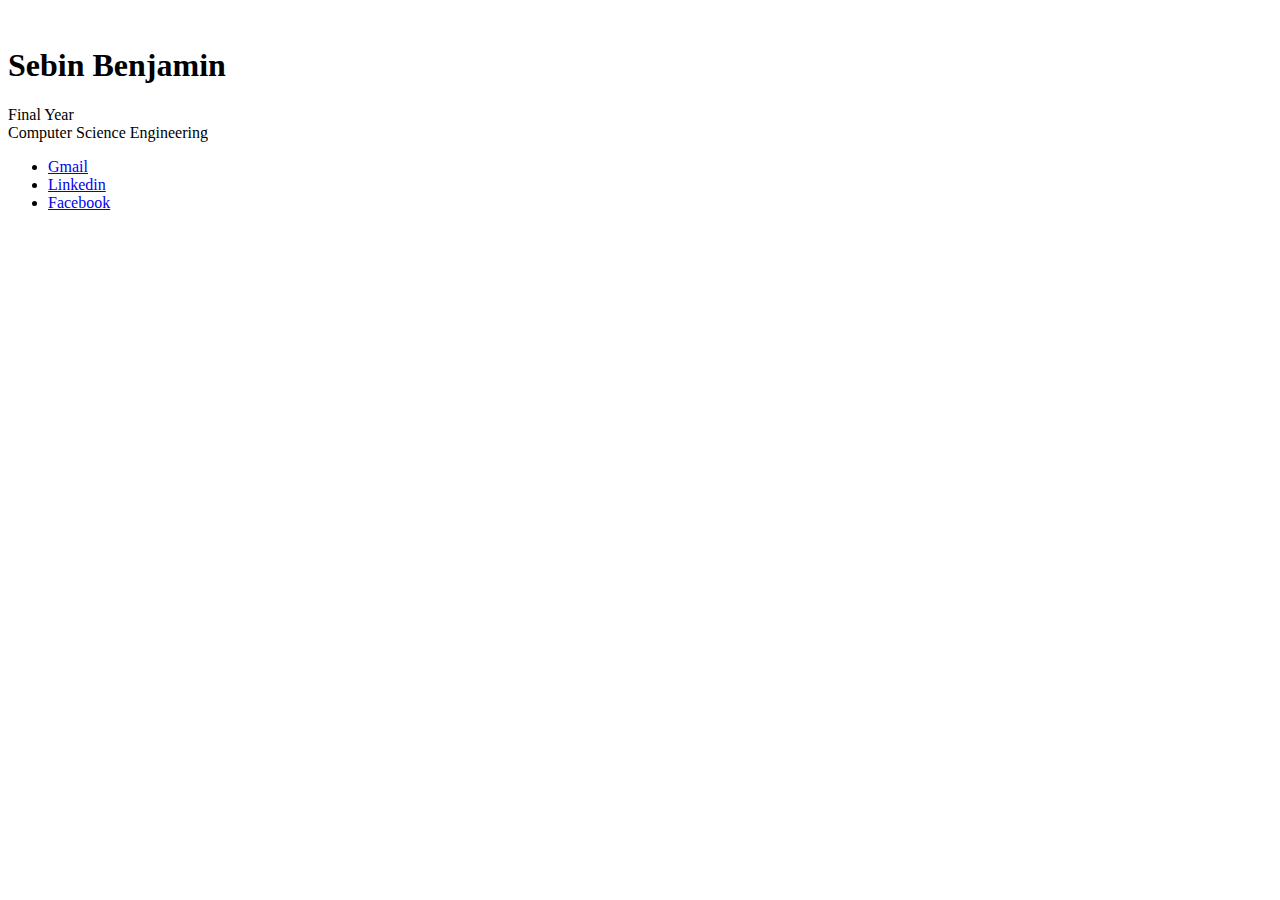
==== index.html @ 05dcacda "Update index.html" ====
<!DOCTYPE HTML>
<!--
	Sebin Benjamin
	For any help contact sebinbenjamin@gmail.com.
	------------------------------------------------
	Identity by HTML5 UP
	html5up.net | @n33co
	Free for personal and commercial use under the CCA 3.0 license (html5up.net/license)
	http://creativecommons.org/licenses/by/3.0/
-->
<html>
	<head>
		<title>Sebin Benjamin</title>
		<meta charset="utf-8" />
		<meta name="viewport" content="width=device-width, initial-scale=1" />
		<!--[if lte IE 8]><script src="assets/js/html5shiv.js"></script><![endif]-->
		<link rel="stylesheet" href="assets/css/main.css" />
		<!--[if lte IE 9]><link rel="stylesheet" href="assets/css/ie9.css" /><![endif]-->
		<!--[if lte IE 8]><link rel="stylesheet" href="assets/css/ie8.css" /><![endif]-->
		<noscript><link rel="stylesheet" href="assets/css/noscript.css" /></noscript>
	</head>
	<body class="is-loading">

		<!-- Wrapper -->
			<div id="wrapper">

				<!-- Main -->
					<section id="main">
						<header>
							<span class="avatar"><img src="images/profile-linkedin.jpg" alt="" /></span>
							<h1>Sebin Benjamin</h1>
							<p>Final Year<br>Computer Science Engineering</p>
						</header>
						<footer>
							<ul class="icons">
								<li><a href="mailto:sebinbenjamin@gmail.com?Subject=Hi%20Sebin!" class="fa-envelope">Gmail</a></li>
								<li><a href="https://www.linkedin.com/in/sebinbenjamin" class="fa-linkedin-square">Linkedin</a></li>
								<li><a href="https://www.facebook.com/sebinbenjamin" class="fa-facebook">Facebook</a></li>
							</ul>
						</footer>
					</section>

			</div>

		<!-- Scripts -->
			<!--[if lte IE 8]><script src="assets/js/respond.min.js"></script><![endif]-->
			<script>
				if ('addEventListener' in window) {
					window.addEventListener('load', function() { document.body.className = document.body.className.replace(/\bis-loading\b/, ''); });
					document.body.className += (navigator.userAgent.match(/(MSIE|rv:11\.0)/) ? ' is-ie' : '');
				}
			</script>

	</body>
</html>
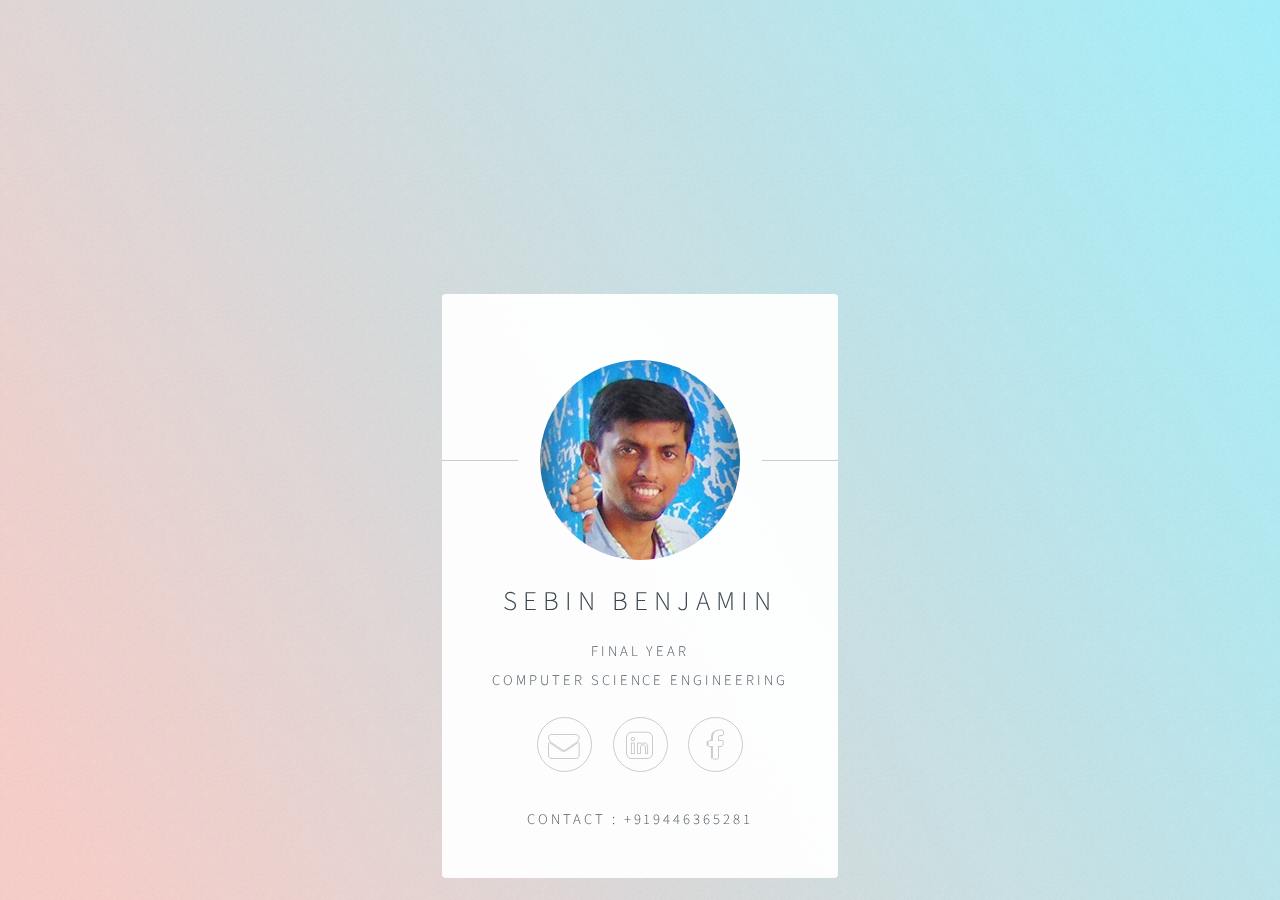
==== commit 6fc05442: "ph" ====
--- a/index.html
+++ b/index.html
@@ -38,7 +38,8 @@
 								<li><a href="https://www.facebook.com/sebinbenjamin" class="fa-facebook">Facebook</a></li>
 							</ul>
 						</footer>
-					</section>
+						<p style="display: inline;">Contact&nbsp:&nbsp+919446365281</p
++91					</section>
 
 			</div>
 
--- a/assets/css/main.css
+++ b/assets/css/main.css
@@ -0,0 +1,856 @@
+@charset "UTF-8";
+@import url(font-awesome.min.css);
+@import url("http://fonts.googleapis.com/css?family=Source+Sans+Pro:300");
+
+/*
+	Identity by HTML5 UP
+	html5up.net | @n33co
+	Free for personal and commercial use under the CCA 3.0 license (html5up.net/license)
+*/
+
+/* Reset */
+
+	html, body, div, span, applet, object, iframe, h1, h2, h3, h4, h5, h6, p, blockquote, pre, a, abbr, acronym, address, big, cite, code, del, dfn, em, img, ins, kbd, q, s, samp, small, strike, strong, sub, sup, tt, var, b, u, i, center, dl, dt, dd, ol, ul, li, fieldset, form, label, legend, table, caption, tbody, tfoot, thead, tr, th, td, article, aside, canvas, details, embed, figure, figcaption, footer, header, hgroup, menu, nav, output, ruby, section, summary, time, mark, audio, video {
+		margin: 0;
+		padding: 0;
+		border: 0;
+		font-size: 100%;
+		font: inherit;
+		vertical-align: baseline;
+	}
+
+	article, aside, details, figcaption, figure, footer, header, hgroup, menu, nav, section {
+		display: block;
+	}
+
+	body {
+		line-height: 1;
+	}
+
+	ol, ul {
+		list-style: none;
+	}
+
+	blockquote, q {
+		quotes: none;
+	}
+
+	blockquote:before, blockquote:after, q:before, q:after {
+		content: '';
+		content: none;
+	}
+
+	table {
+		border-collapse: collapse;
+		border-spacing: 0;
+	}
+
+	body {
+		-webkit-text-size-adjust: none;
+	}
+
+/* Box Model */
+
+	*, *:before, *:after {
+		-moz-box-sizing: border-box;
+		-webkit-box-sizing: border-box;
+		box-sizing: border-box;
+	}
+
+/* Basic */
+
+	@media screen and (max-width: 480px) {
+
+		html, body {
+			min-width: 320px;
+		}
+
+	}
+
+	body.is-loading *, body.is-loading *:before, body.is-loading *:after {
+		-moz-animation: none !important;
+		-webkit-animation: none !important;
+		-ms-animation: none !important;
+		animation: none !important;
+		-moz-transition: none !important;
+		-webkit-transition: none !important;
+		-ms-transition: none !important;
+		transition: none !important;
+	}
+
+	html {
+		height: 100%;
+	}
+
+	body {
+		height: 100%;
+		background-color: #ffffff;
+		background-image: url("images/overlay.png"), -moz-linear-gradient(60deg, rgba(255, 165, 150, 0.5) 5%, rgba(0, 228, 255, 0.35)), url("../../images/bg.jpg");
+		background-image: url("images/overlay.png"), -webkit-linear-gradient(60deg, rgba(255, 165, 150, 0.5) 5%, rgba(0, 228, 255, 0.35)), url("../../images/bg.jpg");
+		background-image: url("images/overlay.png"), -ms-linear-gradient(60deg, rgba(255, 165, 150, 0.5) 5%, rgba(0, 228, 255, 0.35)), url("../../images/bg.jpg");
+		background-image: url("images/overlay.png"), linear-gradient(60deg, rgba(255, 165, 150, 0.5) 5%, rgba(0, 228, 255, 0.35)), url("../../images/bg.jpg");
+		background-repeat: repeat,			no-repeat,			no-repeat;
+		background-size: 100px 100px, cover,				cover;
+		background-position: top left,		center center,		bottom center;
+		background-attachment: fixed,			fixed,				fixed;
+	}
+
+		body:after {
+			content: '';
+			display: block;
+			position: fixed;
+			top: 0;
+			left: 0;
+			width: 100%;
+			height: inherit;
+			opacity: 0;
+			z-index: 1;
+			background-color: #ffffff;
+			background-image: url("images/overlay.png"), -moz-linear-gradient(60deg, rgba(255, 165, 150, 0.5) 5%, rgba(0, 228, 255, 0.35));
+			background-image: url("images/overlay.png"), -webkit-linear-gradient(60deg, rgba(255, 165, 150, 0.5) 5%, rgba(0, 228, 255, 0.35));
+			background-image: url("images/overlay.png"), -ms-linear-gradient(60deg, rgba(255, 165, 150, 0.5) 5%, rgba(0, 228, 255, 0.35));
+			background-image: url("images/overlay.png"), linear-gradient(60deg, rgba(255, 165, 150, 0.5) 5%, rgba(0, 228, 255, 0.35));
+			background-repeat: repeat,			no-repeat;
+			background-size: 100px 100px, cover;
+			background-position: top left,		center center;
+			-moz-transition: opacity 1.75s ease-out;
+			-webkit-transition: opacity 1.75s ease-out;
+			-ms-transition: opacity 1.75s ease-out;
+			transition: opacity 1.75s ease-out;
+		}
+
+		body.is-loading:after {
+			opacity: 1;
+		}
+
+/* Type */
+
+	body, input, select, textarea {
+		color: #414f57;
+		font-family: "Source Sans Pro", Helvetica, sans-serif;
+		font-size: 14pt;
+		font-weight: 300;
+		line-height: 2;
+		letter-spacing: 0.2em;
+		text-transform: uppercase;
+	}
+
+		@media screen and (max-width: 1680px) {
+
+			body, input, select, textarea {
+				font-size: 11pt;
+			}
+
+		}
+
+		@media screen and (max-width: 480px) {
+
+			body, input, select, textarea {
+				font-size: 10pt;
+				line-height: 1.75;
+			}
+
+		}
+
+	a {
+		-moz-transition: color 0.2s ease, border-color 0.2s ease;
+		-webkit-transition: color 0.2s ease, border-color 0.2s ease;
+		-ms-transition: color 0.2s ease, border-color 0.2s ease;
+		transition: color 0.2s ease, border-color 0.2s ease;
+		color: inherit;
+		text-decoration: none;
+	}
+
+		a:before {
+			-moz-transition: color 0.2s ease, text-shadow 0.2s ease;
+			-webkit-transition: color 0.2s ease, text-shadow 0.2s ease;
+			-ms-transition: color 0.2s ease, text-shadow 0.2s ease;
+			transition: color 0.2s ease, text-shadow 0.2s ease;
+		}
+
+		a:hover {
+			color: #ff7496;
+		}
+
+	strong, b {
+		color: #313f47;
+	}
+
+	em, i {
+		font-style: italic;
+	}
+
+	p {
+		margin: 0 0 1.5em 0;
+	}
+
+	h1, h2, h3, h4, h5, h6 {
+		color: #313f47;
+		line-height: 1.5;
+		margin: 0 0 0.75em 0;
+	}
+
+		h1 a, h2 a, h3 a, h4 a, h5 a, h6 a {
+			color: inherit;
+			text-decoration: none;
+		}
+
+	h1 {
+		font-size: 1.85em;
+		letter-spacing: 0.22em;
+		margin: 0 0 0.525em 0;
+	}
+
+	h2 {
+		font-size: 1.25em;
+	}
+
+	h3 {
+		font-size: 1em;
+	}
+
+	h4 {
+		font-size: 1em;
+	}
+
+	h5 {
+		font-size: 1em;
+	}
+
+	h6 {
+		font-size: 1em;
+	}
+
+	@media screen and (max-width: 480px) {
+
+		h1 {
+			font-size: 1.65em;
+		}
+
+	}
+
+	sub {
+		font-size: 0.8em;
+		position: relative;
+		top: 0.5em;
+	}
+
+	sup {
+		font-size: 0.8em;
+		position: relative;
+		top: -0.5em;
+	}
+
+	hr {
+		border: 0;
+		border-bottom: solid 1px #c8cccf;
+		margin: 3em 0;
+	}
+
+/* Form */
+
+	form {
+		margin: 0 0 1.5em 0;
+	}
+
+		form > .field {
+			margin: 0 0 1.5em 0;
+		}
+
+			form > .field > :last-child {
+				margin-bottom: 0;
+			}
+
+	label {
+		color: #313f47;
+		display: block;
+		font-size: 0.9em;
+		margin: 0 0 0.75em 0;
+	}
+
+	input[type="text"],
+	input[type="password"],
+	input[type="email"],
+	input[type="tel"],
+	select,
+	textarea {
+		-moz-appearance: none;
+		-webkit-appearance: none;
+		-ms-appearance: none;
+		appearance: none;
+		border-radius: 4px;
+		border: solid 1px #c8cccf;
+		color: inherit;
+		display: block;
+		outline: 0;
+		padding: 0 1em;
+		text-decoration: none;
+		width: 100%;
+	}
+
+		input[type="text"]:invalid,
+		input[type="password"]:invalid,
+		input[type="email"]:invalid,
+		input[type="tel"]:invalid,
+		select:invalid,
+		textarea:invalid {
+			box-shadow: none;
+		}
+
+		input[type="text"]:focus,
+		input[type="password"]:focus,
+		input[type="email"]:focus,
+		input[type="tel"]:focus,
+		select:focus,
+		textarea:focus {
+			border-color: #ff7496;
+		}
+
+	.select-wrapper {
+		text-decoration: none;
+		display: block;
+		position: relative;
+	}
+
+		.select-wrapper:before {
+			content: "";
+			-moz-osx-font-smoothing: grayscale;
+			-webkit-font-smoothing: antialiased;
+			font-family: FontAwesome;
+			font-style: normal;
+			font-weight: normal;
+			text-transform: none !important;
+		}
+
+		.select-wrapper:before {
+			color: #c8cccf;
+			display: block;
+			height: 2.75em;
+			line-height: 2.75em;
+			pointer-events: none;
+			position: absolute;
+			right: 0;
+			text-align: center;
+			top: 0;
+			width: 2.75em;
+		}
+
+		.select-wrapper select::-ms-expand {
+			display: none;
+		}
+
+	input[type="text"],
+	input[type="password"],
+	input[type="email"],
+	select {
+		height: 2.75em;
+	}
+
+	textarea {
+		padding: 0.75em 1em;
+	}
+
+	input[type="checkbox"],
+	input[type="radio"] {
+		-moz-appearance: none;
+		-webkit-appearance: none;
+		-ms-appearance: none;
+		appearance: none;
+		display: block;
+		float: left;
+		margin-right: -2em;
+		opacity: 0;
+		width: 1em;
+		z-index: -1;
+	}
+
+		input[type="checkbox"] + label,
+		input[type="radio"] + label {
+			text-decoration: none;
+			color: #414f57;
+			cursor: pointer;
+			display: inline-block;
+			font-size: 1em;
+			font-weight: 300;
+			padding-left: 2.4em;
+			padding-right: 0.75em;
+			position: relative;
+		}
+
+			input[type="checkbox"] + label:before,
+			input[type="radio"] + label:before {
+				-moz-osx-font-smoothing: grayscale;
+				-webkit-font-smoothing: antialiased;
+				font-family: FontAwesome;
+				font-style: normal;
+				font-weight: normal;
+				text-transform: none !important;
+			}
+
+			input[type="checkbox"] + label:before,
+			input[type="radio"] + label:before {
+				border-radius: 4px;
+				border: solid 1px #c8cccf;
+				content: '';
+				display: inline-block;
+				height: 1.65em;
+				left: 0;
+				line-height: 1.58125em;
+				position: absolute;
+				text-align: center;
+				top: 0.15em;
+				width: 1.65em;
+			}
+
+		input[type="checkbox"]:checked + label:before,
+		input[type="radio"]:checked + label:before {
+			color: #ff7496;
+			content: '\f00c';
+		}
+
+		input[type="checkbox"]:focus + label:before,
+		input[type="radio"]:focus + label:before {
+			border-color: #ff7496;
+		}
+
+	input[type="checkbox"] + label:before {
+		border-radius: 4px;
+	}
+
+	input[type="radio"] + label:before {
+		border-radius: 100%;
+	}
+
+	::-webkit-input-placeholder {
+		color: #616f77 !important;
+		opacity: 1.0;
+	}
+
+	:-moz-placeholder {
+		color: #616f77 !important;
+		opacity: 1.0;
+	}
+
+	::-moz-placeholder {
+		color: #616f77 !important;
+		opacity: 1.0;
+	}
+
+	:-ms-input-placeholder {
+		color: #616f77 !important;
+		opacity: 1.0;
+	}
+
+	.formerize-placeholder {
+		color: #616f77 !important;
+		opacity: 1.0;
+	}
+
+/* Icon */
+
+	.icon {
+		text-decoration: none;
+		position: relative;
+		border-bottom: none;
+	}
+
+		.icon:before {
+			-moz-osx-font-smoothing: grayscale;
+			-webkit-font-smoothing: antialiased;
+			font-family: FontAwesome;
+			font-style: normal;
+			font-weight: normal;
+			text-transform: none !important;
+		}
+
+		.icon > .label {
+			display: none;
+		}
+
+/* List */
+
+	ol {
+		list-style: decimal;
+		margin: 0 0 1.5em 0;
+		padding-left: 1.25em;
+	}
+
+		ol li {
+			padding-left: 0.25em;
+		}
+
+	ul {
+		list-style: disc;
+		margin: 0 0 1.5em 0;
+		padding-left: 1em;
+	}
+
+		ul li {
+			padding-left: 0.5em;
+		}
+
+		ul.alt {
+			list-style: none;
+			padding-left: 0;
+		}
+
+			ul.alt li {
+				border-top: solid 1px #c8cccf;
+				padding: 0.5em 0;
+			}
+
+				ul.alt li:first-child {
+					border-top: 0;
+					padding-top: 0;
+				}
+
+		ul.icons {
+			cursor: default;
+			list-style: none;
+			padding-left: 0;
+			margin-top: -0.675em;
+		}
+
+			ul.icons li {
+				display: inline-block;
+				padding: 0.675em 0.5em;
+			}
+
+				ul.icons li a {
+					text-decoration: none;
+					position: relative;
+					display: block;
+					width: 3.75em;
+					height: 3.75em;
+					border-radius: 100%;
+					border: solid 1px #c8cccf;
+					line-height: 3.75em;
+					overflow: hidden;
+					text-align: center;
+					text-indent: 3.75em;
+					white-space: nowrap;
+				}
+
+					ul.icons li a:before {
+						-moz-osx-font-smoothing: grayscale;
+						-webkit-font-smoothing: antialiased;
+						font-family: FontAwesome;
+						font-style: normal;
+						font-weight: normal;
+						text-transform: none !important;
+					}
+
+					ul.icons li a:before {
+						color: #ffffff;
+						text-shadow: 1.25px 0px 0px #c8cccf, -1.25px 0px 0px #c8cccf, 0px 1.25px 0px #c8cccf, 0px -1.25px 0px #c8cccf;
+					}
+
+					ul.icons li a:hover:before {
+						text-shadow: 1.25px 0px 0px #ff7496, -1.25px 0px 0px #ff7496, 0px 1.25px 0px #ff7496, 0px -1.25px 0px #ff7496;
+					}
+
+					ul.icons li a:before {
+						position: absolute;
+						top: 0;
+						left: 0;
+						width: inherit;
+						height: inherit;
+						font-size: 1.85rem;
+						line-height: inherit;
+						text-align: center;
+						text-indent: 0;
+					}
+
+					ul.icons li a:hover {
+						border-color: #ff7496;
+					}
+
+			@media screen and (max-width: 480px) {
+
+				ul.icons li a:before {
+					font-size: 1.5rem;
+				}
+
+			}
+
+		ul.actions {
+			cursor: default;
+			list-style: none;
+			padding-left: 0;
+		}
+
+			ul.actions li {
+				display: inline-block;
+				padding: 0 0.75em 0 0;
+				vertical-align: middle;
+			}
+
+				ul.actions li:last-child {
+					padding-right: 0;
+				}
+
+	dl {
+		margin: 0 0 1.5em 0;
+	}
+
+		dl dt {
+			display: block;
+			margin: 0 0 0.75em 0;
+		}
+
+		dl dd {
+			margin-left: 1.5em;
+		}
+
+/* Button */
+
+	input[type="submit"],
+	input[type="reset"],
+	input[type="button"],
+	button,
+	.button {
+		-moz-appearance: none;
+		-webkit-appearance: none;
+		-ms-appearance: none;
+		appearance: none;
+		-moz-transition: background-color 0.2s ease-in-out, border-color 0.2s ease-in-out, color 0.2s ease-in-out;
+		-webkit-transition: background-color 0.2s ease-in-out, border-color 0.2s ease-in-out, color 0.2s ease-in-out;
+		-ms-transition: background-color 0.2s ease-in-out, border-color 0.2s ease-in-out, color 0.2s ease-in-out;
+		transition: background-color 0.2s ease-in-out, border-color 0.2s ease-in-out, color 0.2s ease-in-out;
+		display: inline-block;
+		height: 2.75em;
+		line-height: 2.75em;
+		padding: 0 1.5em;
+		background-color: transparent;
+		border-radius: 4px;
+		border: solid 1px #c8cccf;
+		color: #414f57 !important;
+		cursor: pointer;
+		text-align: center;
+		text-decoration: none;
+		white-space: nowrap;
+	}
+
+		input[type="submit"]:hover,
+		input[type="reset"]:hover,
+		input[type="button"]:hover,
+		button:hover,
+		.button:hover {
+			border-color: #ff7496;
+			color: #ff7496 !important;
+		}
+
+		input[type="submit"].icon,
+		input[type="reset"].icon,
+		input[type="button"].icon,
+		button.icon,
+		.button.icon {
+			padding-left: 1.35em;
+		}
+
+			input[type="submit"].icon:before,
+			input[type="reset"].icon:before,
+			input[type="button"].icon:before,
+			button.icon:before,
+			.button.icon:before {
+				margin-right: 0.5em;
+			}
+
+		input[type="submit"].fit,
+		input[type="reset"].fit,
+		input[type="button"].fit,
+		button.fit,
+		.button.fit {
+			display: block;
+			width: 100%;
+			margin: 0 0 0.75em 0;
+		}
+
+		input[type="submit"].small,
+		input[type="reset"].small,
+		input[type="button"].small,
+		button.small,
+		.button.small {
+			font-size: 0.8em;
+		}
+
+		input[type="submit"].big,
+		input[type="reset"].big,
+		input[type="button"].big,
+		button.big,
+		.button.big {
+			font-size: 1.35em;
+		}
+
+		input[type="submit"].disabled, input[type="submit"]:disabled,
+		input[type="reset"].disabled,
+		input[type="reset"]:disabled,
+		input[type="button"].disabled,
+		input[type="button"]:disabled,
+		button.disabled,
+		button:disabled,
+		.button.disabled,
+		.button:disabled {
+			-moz-pointer-events: none;
+			-webkit-pointer-events: none;
+			-ms-pointer-events: none;
+			pointer-events: none;
+			opacity: 0.5;
+		}
+
+/* Main */
+
+	#main {
+		position: relative;
+		max-width: 100%;
+		min-width: 27em;
+		padding: 4.5em 3em 3em 3em ;
+		background: #ffffff;
+		border-radius: 4px;
+		cursor: default;
+		opacity: 0.95;
+		text-align: center;
+		-moz-transform-origin: 50% 50%;
+		-webkit-transform-origin: 50% 50%;
+		-ms-transform-origin: 50% 50%;
+		transform-origin: 50% 50%;
+		-moz-transform: rotateX(0deg);
+		-webkit-transform: rotateX(0deg);
+		-ms-transform: rotateX(0deg);
+		transform: rotateX(0deg);
+		-moz-transition: opacity 1s ease, -moz-transform 1s ease;
+		-webkit-transition: opacity 1s ease, -webkit-transform 1s ease;
+		-ms-transition: opacity 1s ease, -ms-transform 1s ease;
+		transition: opacity 1s ease, transform 1s ease;
+	}
+
+		#main .avatar {
+			position: relative;
+			display: block;
+			margin-bottom: 1.5em;
+		}
+
+			#main .avatar img {
+				display: block;
+				margin: 0 auto;
+				border-radius: 100%;
+				box-shadow: 0 0 0 1.5em #ffffff;
+			}
+
+			#main .avatar:before {
+				content: '';
+				display: block;
+				position: absolute;
+				top: 50%;
+				left: -3em;
+				width: calc(100% + 6em);
+				height: 1px;
+				z-index: -1;
+				background: #c8cccf;
+			}
+
+		@media screen and (max-width: 480px) {
+
+			#main {
+				min-width: 0;
+				width: 100%;
+				padding: 4em 2em 2.5em 2em ;
+			}
+
+				#main .avatar:before {
+					left: -2em;
+					width: calc(100% + 4em);
+				}
+
+		}
+
+		body.is-loading #main {
+			opacity: 0;
+			-moz-transform: rotateX(15deg);
+			-webkit-transform: rotateX(15deg);
+			-ms-transform: rotateX(15deg);
+			transform: rotateX(15deg);
+		}
+
+/* Footer */
+
+	#footer {
+		-moz-align-self: -moz-flex-end;
+		-webkit-align-self: -webkit-flex-end;
+		-ms-align-self: -ms-flex-end;
+		align-self: flex-end;
+		width: 100%;
+		padding: 1.5em 0 0 0;
+		color: rgba(255, 255, 255, 0.75);
+		cursor: default;
+		text-align: center;
+	}
+
+		#footer .copyright {
+			margin: 0;
+			padding: 0;
+			font-size: 0.9em;
+			list-style: none;
+		}
+
+			#footer .copyright li {
+				display: inline-block;
+				margin: 0 0 0 0.45em;
+				padding: 0 0 0 0.85em;
+				border-left: solid 1px rgba(255, 255, 255, 0.5);
+				line-height: 1;
+			}
+
+				#footer .copyright li:first-child {
+					border-left: 0;
+				}
+
+/* Wrapper */
+
+	#wrapper {
+		display: -moz-flex;
+		display: -webkit-flex;
+		display: -ms-flex;
+		display: flex;
+		-moz-align-items: center;
+		-webkit-align-items: center;
+		-ms-align-items: center;
+		align-items: center;
+		-moz-justify-content: space-between;
+		-webkit-justify-content: space-between;
+		-ms-justify-content: space-between;
+		justify-content: space-between;
+		-moz-flex-direction: column;
+		-webkit-flex-direction: column;
+		-ms-flex-direction: column;
+		flex-direction: column;
+		-moz-perspective: 1000px;
+		-webkit-perspective: 1000px;
+		-ms-perspective: 1000px;
+		perspective: 1000px;
+		position: relative;
+		min-height: 100%;
+		padding: 1.5em;
+		z-index: 2;
+	}
+
+		#wrapper > * {
+			z-index: 1;
+		}
+
+		#wrapper:before {
+			content: '';
+			display: block;
+		}
+
+		@media screen and (max-width: 360px) {
+
+			#wrapper {
+				padding: 0.75em;
+			}
+
+		}
+
+		body.is-ie #wrapper {
+			height: 100%;
+		}--- a/assets/css/ie9.css
+++ b/assets/css/ie9.css
@@ -0,0 +1,41 @@
+/*
+	Identity by HTML5 UP
+	html5up.net | @n33co
+	Free for personal and commercial use under the CCA 3.0 license (html5up.net/license)
+*/
+
+/* Basic */
+
+	body {
+		background-image: url("../../images/bg.jpg");
+		background-repeat: no-repeat;
+		background-size: cover;
+		background-position: bottom center;
+		background-attachment: fixed;
+	}
+
+		body:after {
+			display: none;
+		}
+
+/* List */
+
+	ul.icons li a:before {
+		color: #c8cccf;
+	}
+
+	ul.icons li a:hover:before {
+		color: #ff7496;
+	}
+
+/* Wrapper */
+
+	#wrapper {
+		text-align: center;
+	}
+
+/* Main */
+
+	#main {
+		display: inline-block;
+	}--- a/assets/css/ie8.css
+++ b/assets/css/ie8.css
@@ -0,0 +1,36 @@
+/*
+	Identity by HTML5 UP
+	html5up.net | @n33co
+	Free for personal and commercial use under the CCA 3.0 license (html5up.net/license)
+*/
+
+/* List */
+
+	ul.icons li a {
+		-ms-behavior: url("assets/js/PIE.htc");
+	}
+
+		ul.icons li a:before {
+			text-align: center;
+			font-size: 26px;
+		}
+
+/* Main */
+
+	#main {
+		-ms-behavior: url("assets/js/PIE.htc");
+	}
+
+		#main .avatar img {
+			-ms-behavior: url("assets/js/PIE.htc");
+		}
+
+/* Footer */
+
+	#footer {
+		color: #fff;
+	}
+
+		#footer .copyright li {
+			border-left: solid 1px #fff;
+		}--- a/assets/css/noscript.css
+++ b/assets/css/noscript.css
@@ -0,0 +1,21 @@
+/*
+	Identity by HTML5 UP
+	html5up.net | @n33co
+	Free for personal and commercial use under the CCA 3.0 license (html5up.net/license)
+*/
+
+/* Basic */
+
+	body:after {
+		display: none;
+	}
+
+/* Main */
+
+	#main {
+		-moz-transform: none !important;
+		-webkit-transform: none !important;
+		-ms-transform: none !important;
+		transform: none !important;
+		opacity: 1 !important;
+	}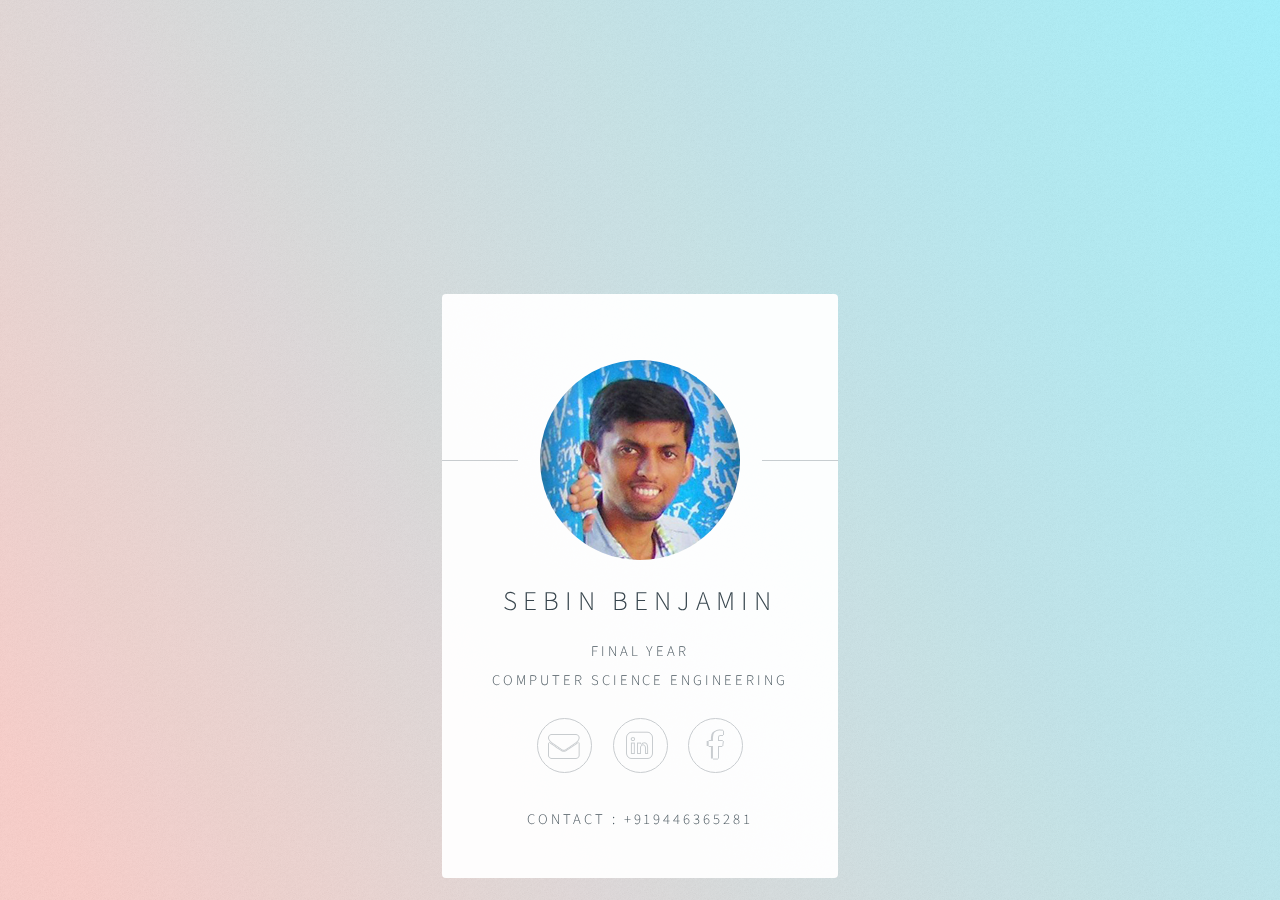
==== commit 1d56a3ee: "seo" ====
--- a/index.html
+++ b/index.html
@@ -13,6 +13,10 @@
 		<title>Sebin Benjamin</title>
 		<meta charset="utf-8" />
 		<meta name="viewport" content="width=device-width, initial-scale=1" />
+		<meta name="description" content="Sebin Benjamin, Sahrdaya College of Engineering & Technology" />
+		<meta name="keywords" content="sahrdaya, sebin, sebin benjamin, sebinbenjamin,technical " />
+		<meta name="author" content="Sebin Benjamin" />
+
 		<!--[if lte IE 8]><script src="assets/js/html5shiv.js"></script><![endif]-->
 		<link rel="stylesheet" href="assets/css/main.css" />
 		<!--[if lte IE 9]><link rel="stylesheet" href="assets/css/ie9.css" /><![endif]-->
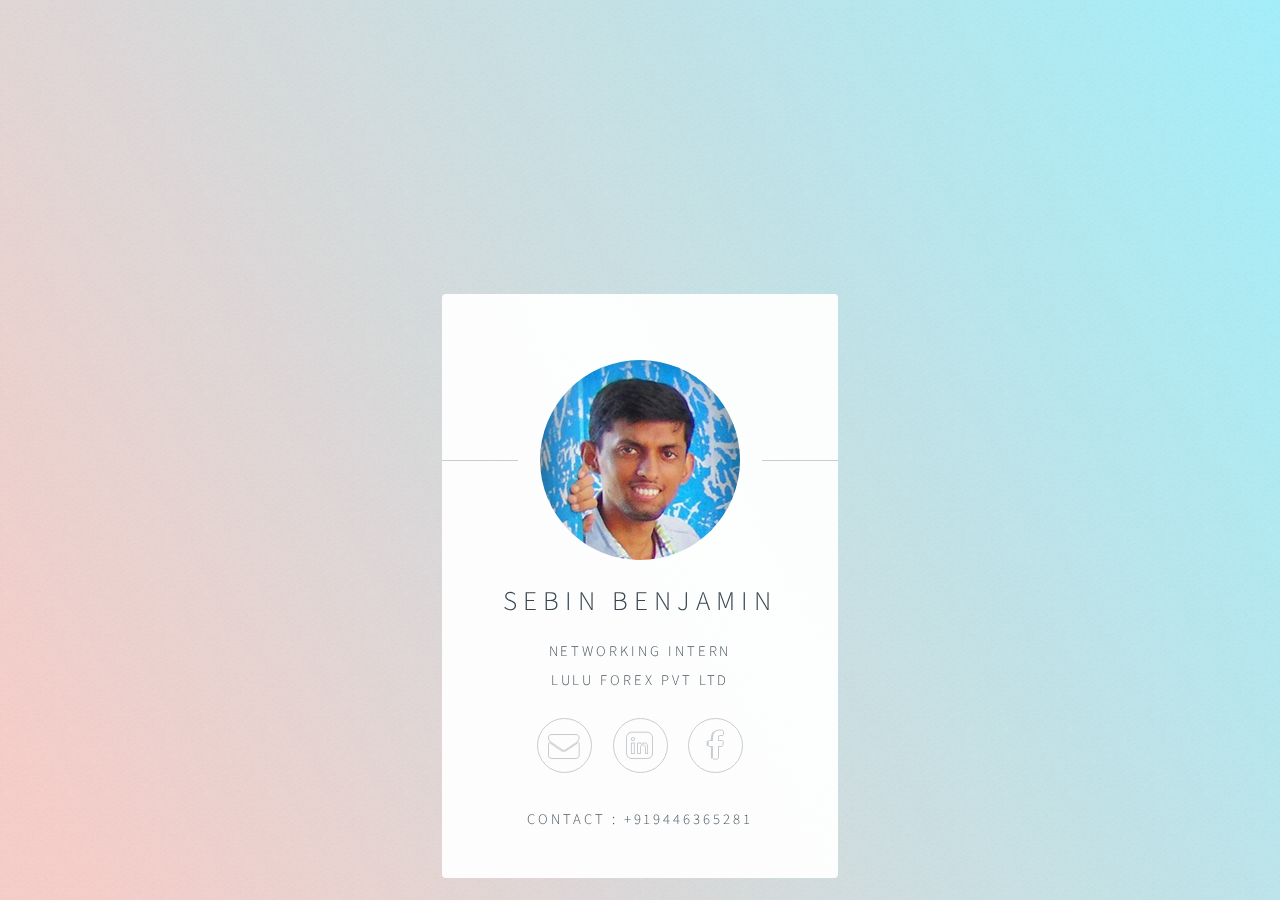
==== commit be414f80: "Changed current status" ====
--- a/index.html
+++ b/index.html
@@ -1,7 +1,7 @@
 <!DOCTYPE HTML>
 <!--
 	Sebin Benjamin
-	For any help contact sebinbenjamin@gmail.com.
+	For any help contact sebinbenjamin@gmail.com
 	------------------------------------------------
 	Identity by HTML5 UP
 	html5up.net | @n33co
@@ -33,7 +33,7 @@
 						<header>
 							<span class="avatar"><img src="images/profile-linkedin.jpg" alt="" /></span>
 							<h1>Sebin Benjamin</h1>
-							<p>Final Year<br>Computer Science Engineering</p>
+							<p>Networking Intern<br>Lulu Forex Pvt Ltd</p>
 						</header>
 						<footer>
 							<ul class="icons">
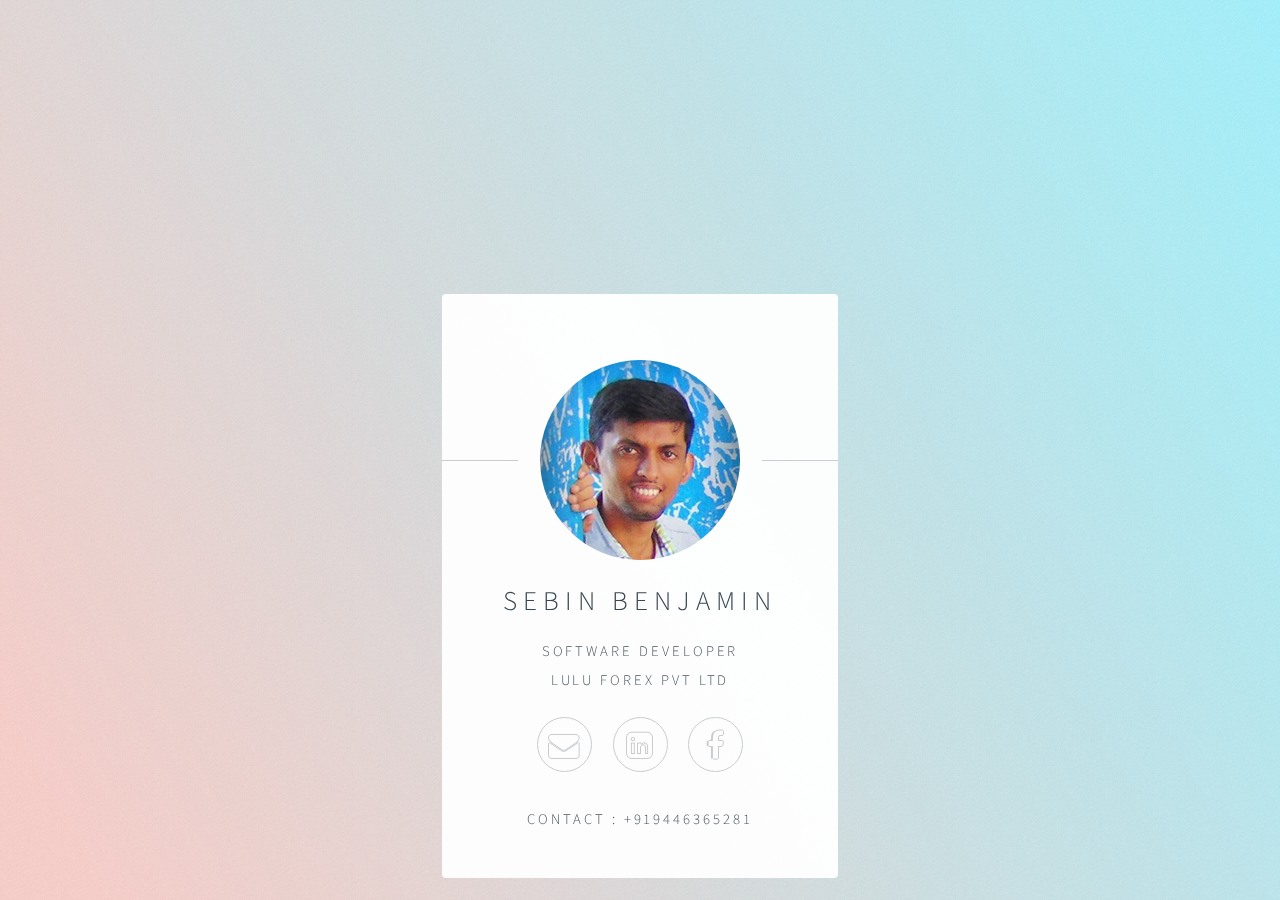
==== commit 0f27c14d: "updated job, added analytics" ====
--- a/index.html
+++ b/index.html
@@ -15,8 +15,8 @@
 		<meta name="viewport" content="width=device-width, initial-scale=1" />
 		<meta name="description" content="Sebin Benjamin, Sahrdaya College of Engineering & Technology" />
 		<meta name="keywords" content="sahrdaya, sebin, sebin benjamin, sebinbenjamin,technical " />
+		<meta name="google-site-verification" content="KsafiyhlRAIcwLR7mpaTqq0SEI-Q9BOtch6UJdyB9_o" />
 		<meta name="author" content="Sebin Benjamin" />
-
 		<!--[if lte IE 8]><script src="assets/js/html5shiv.js"></script><![endif]-->
 		<link rel="stylesheet" href="assets/css/main.css" />
 		<!--[if lte IE 9]><link rel="stylesheet" href="assets/css/ie9.css" /><![endif]-->
@@ -33,7 +33,7 @@
 						<header>
 							<span class="avatar"><img src="images/profile-linkedin.jpg" alt="" /></span>
 							<h1>Sebin Benjamin</h1>
-							<p>Networking Intern<br>Lulu Forex Pvt Ltd</p>
+							<p>Software Developer<br>Lulu Forex Pvt Ltd</p>
 						</header>
 						<footer>
 							<ul class="icons">
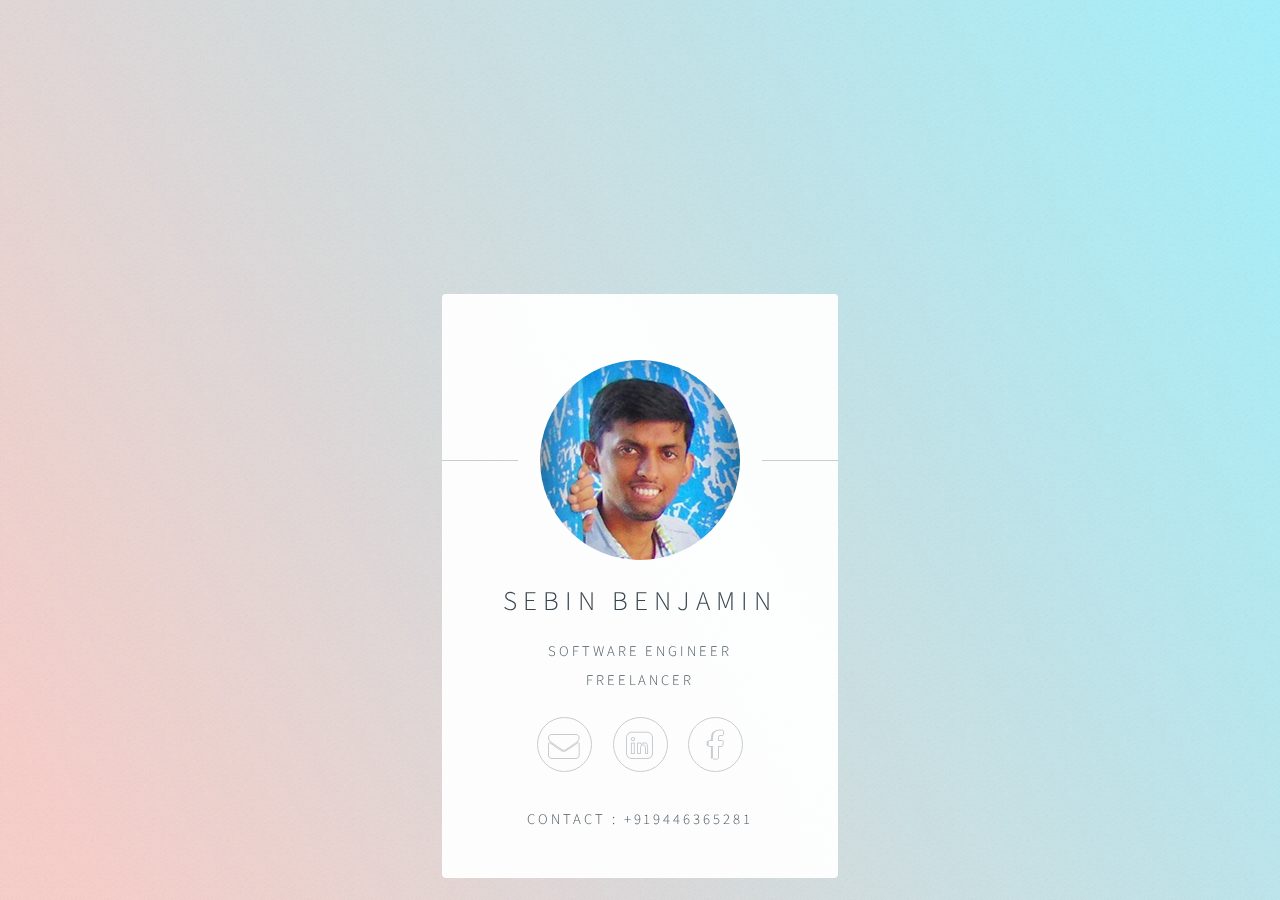
==== commit a601cd87: "changed company" ====
--- a/index.html
+++ b/index.html
@@ -33,7 +33,7 @@
 						<header>
 							<span class="avatar"><img src="images/profile-linkedin.jpg" alt="" /></span>
 							<h1>Sebin Benjamin</h1>
-							<p>Software Developer<br>Lulu Forex Pvt Ltd</p>
+							<p>Software Engineer<br>Freelancer</p>
 						</header>
 						<footer>
 							<ul class="icons">
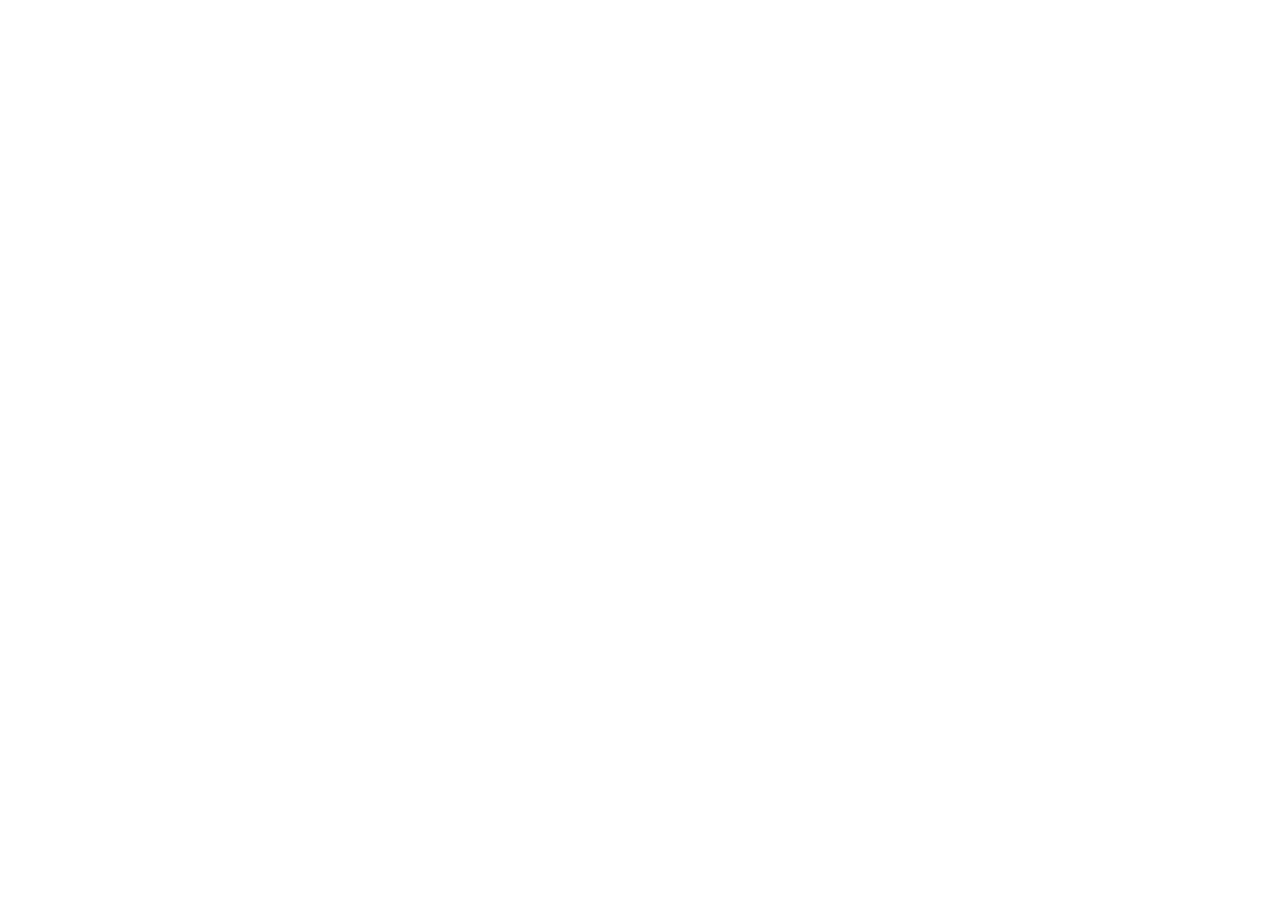
==== commit 32174973: "setup  up domain redirection to fire base hosting site" ====
--- a/index.html
+++ b/index.html
@@ -17,6 +17,7 @@
 		<meta name="keywords" content="sahrdaya, sebin, sebin benjamin, sebinbenjamin,technical " />
 		<meta name="google-site-verification" content="KsafiyhlRAIcwLR7mpaTqq0SEI-Q9BOtch6UJdyB9_o" />
 		<meta name="author" content="Sebin Benjamin" />
+		<meta http-equiv="refresh" content="0; URL='https://sebinbenjamin.me'" />
 		<!--[if lte IE 8]><script src="assets/js/html5shiv.js"></script><![endif]-->
 		<link rel="stylesheet" href="assets/css/main.css" />
 		<!--[if lte IE 9]><link rel="stylesheet" href="assets/css/ie9.css" /><![endif]-->
@@ -26,10 +27,10 @@
 	<body class="is-loading">
 
 		<!-- Wrapper -->
-			<div id="wrapper">
+			<!-- <div id="wrapper"> -->
 
 				<!-- Main -->
-					<section id="main">
+					<!-- <section id="main">
 						<header>
 							<span class="avatar"><img src="images/profile-linkedin.jpg" alt="" /></span>
 							<h1>Sebin Benjamin</h1>
@@ -45,16 +46,16 @@
 						<p style="display: inline;">Contact&nbsp:&nbsp+919446365281</p
 +91					</section>
 
-			</div>
+			</div> -->
 
 		<!-- Scripts -->
 			<!--[if lte IE 8]><script src="assets/js/respond.min.js"></script><![endif]-->
-			<script>
+			<!-- <script>
 				if ('addEventListener' in window) {
 					window.addEventListener('load', function() { document.body.className = document.body.className.replace(/\bis-loading\b/, ''); });
 					document.body.className += (navigator.userAgent.match(/(MSIE|rv:11\.0)/) ? ' is-ie' : '');
 				}
-			</script>
+			</script> -->
 
 	</body>
 </html>
